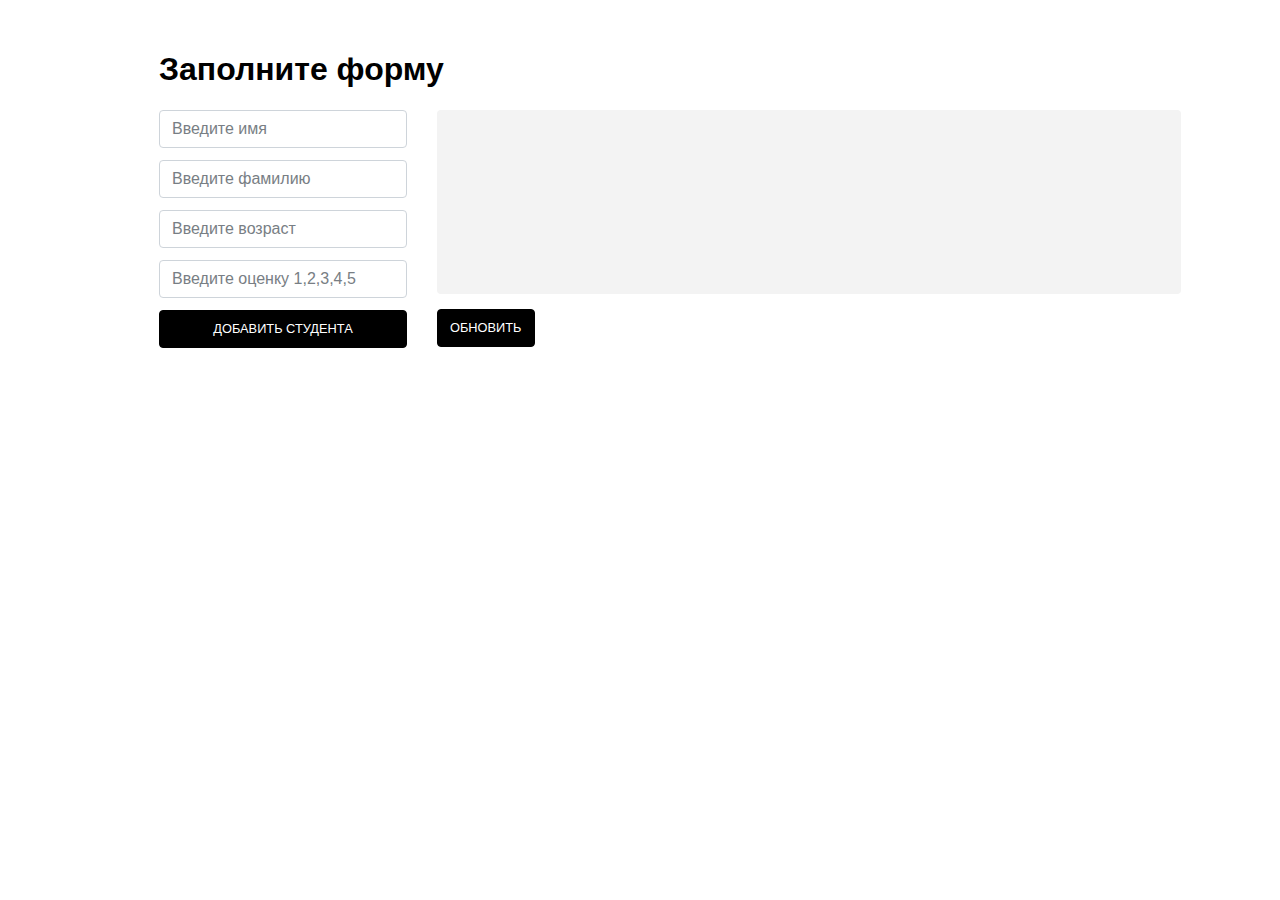
==== hw17/index.html @ cf04a5c4 "hw #17 Initial commit" ====
<!DOCTYPE html>
<html lang="en">
<head>
    <meta charset="UTF-8">
    <meta name="viewport" content="width=device-width, initial-scale=1.0">
    <title>Document</title>
    <link rel="stylesheet" href="style.css">
    <script src="script.js"></script>
</head>
<body>
    <div class="container">
        <h1>Заполните форму</h1>
        <div class="row">
            <form id="add-student-form">
                <input type="text" id="name" placeholder="Введите имя">
                <input type="text" id="surname" placeholder="Введите фамилию">
                <input type="text" id="age" placeholder="Введите возраст">
                <input type="text" id="marks" placeholder="Введите оценку 1,2,3,4,5">
                <button id="addBtn">Добавить студента</button>
            </form>
            <div class="result-list">
                <ol id="student-list"></ol>
                <button id="updBtn">Обновить</button>
            </div>
        </div>
    </div>
    
</body>
</html>
---- hw17/style.css ----
* {
    box-sizing: border-box;
}

body {
    font-size: 16px;
    line-height: 1.2;
    margin: 0;
    font-family: sans-serif;
}

.container {
    width: 100%;
    max-width: 992px;
    margin: 0 auto;
    padding: 0 15px;
    margin-top: 50px;
}

.row {
    display: flex;
    margin-right: -15px;
    margin-left: -15px;
}

form {
    display: flex;
    flex-direction: column;
    flex: 0 0 25%;
    max-width: 25%;
    margin-right: 15px;
    margin-left: 15px;
}

input {
    display: block;
    height: 38px;
    padding: 6px 12px;
    font-size: 1rem;
    font-weight: 400;
    color: #495057;
    background-color: #fff;
    border: 1px solid #ced4da;
    border-radius: 4px;
    margin-bottom: 12px;
    width: 100%;
    cursor: pointer;
    transition: border-color 0.2s ease-in-out;
}
input::placeholder {
    color: #787e84;
}
input:hover {
    border-color: #2f2f2f;
}

button {
    display: block;
    height: 38px;
    padding: 6px 12px;
    font-size: 0.8rem;
    color: #fff;
    font-weight: 400;
    text-transform: uppercase;
    border: 1px solid #000;
    border-radius: 4px;
    cursor: pointer;
    background-color: #000;
    transition: background-color 0.2s ease-in-out;
    margin-bottom: 8px;
}
button:hover {
    background-color: #2f2f2f;
}

.result-list {
    flex: 0 0 75%;
    max-width: 75%;
    margin-right: 15px;
    margin-left: 15px;
}

.result-list ol {
    margin: 0;
    margin-bottom: 15px;
    padding-top: 10px;
    padding-bottom: 10px;
    height: 184px;
    overflow-y: auto;
    background-color: #f3f3f3;
    border-radius: 4px;
}
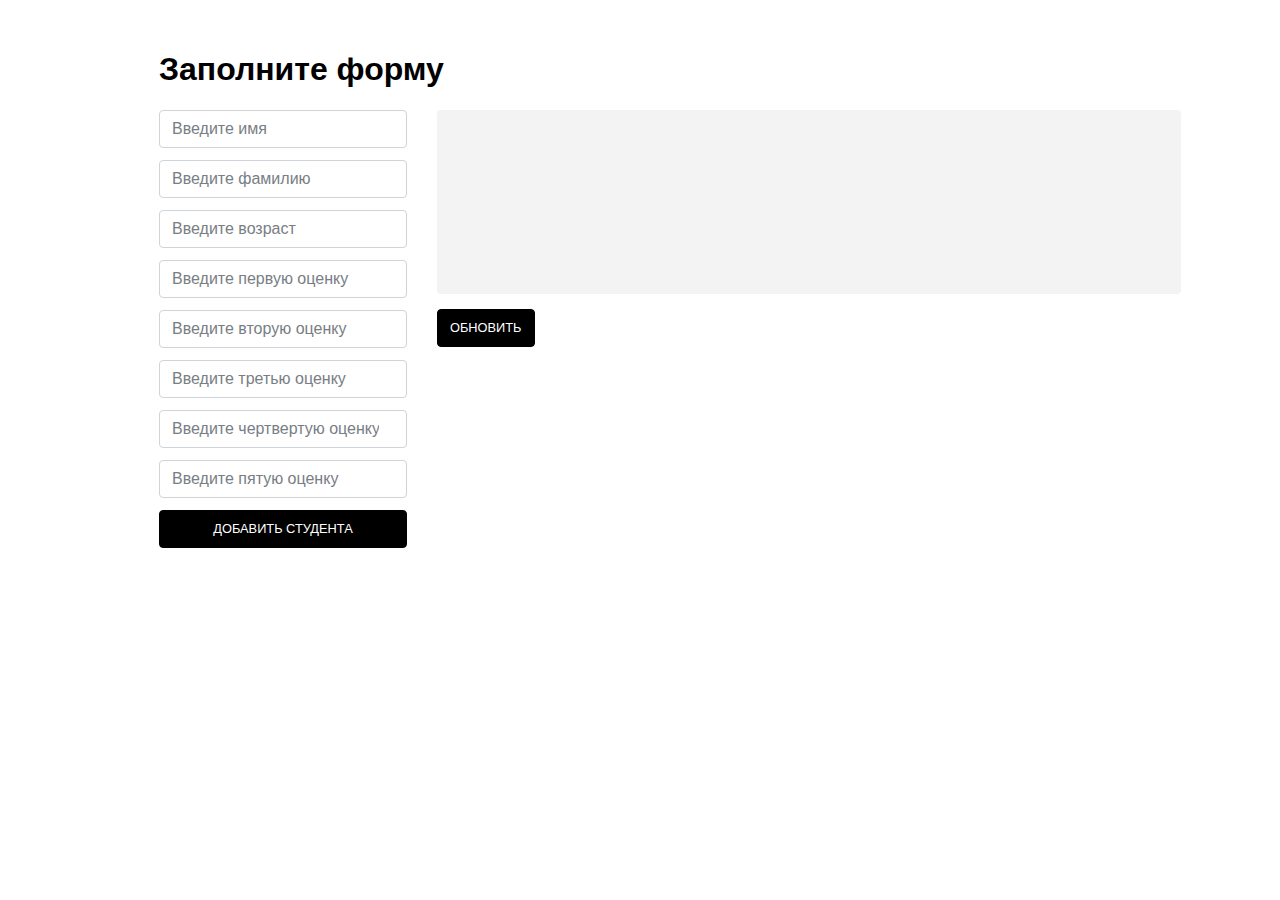
==== commit ca37ae38: "update hw17" ====
--- a/hw17/index.html
+++ b/hw17/index.html
@@ -15,7 +15,12 @@
                 <input type="text" id="name" placeholder="Введите имя">
                 <input type="text" id="surname" placeholder="Введите фамилию">
                 <input type="text" id="age" placeholder="Введите возраст">
-                <input type="text" id="marks" placeholder="Введите оценку 1,2,3,4,5">
+                <!-- <input type="text" id="marks" placeholder="Введите оценку 1,2,3,4,5"> -->
+                <input type="number" id="mark1" placeholder="Введите первую оценку">
+                <input type="number" id="mark2" placeholder="Введите вторую оценку">
+                <input type="number" id="mark3" placeholder="Введите третью оценку">
+                <input type="number" id="mark4" placeholder="Введите чертвертую оценку">
+                <input type="number" id="mark5" placeholder="Введите пятую оценку">
                 <button id="addBtn">Добавить студента</button>
             </form>
             <div class="result-list">
